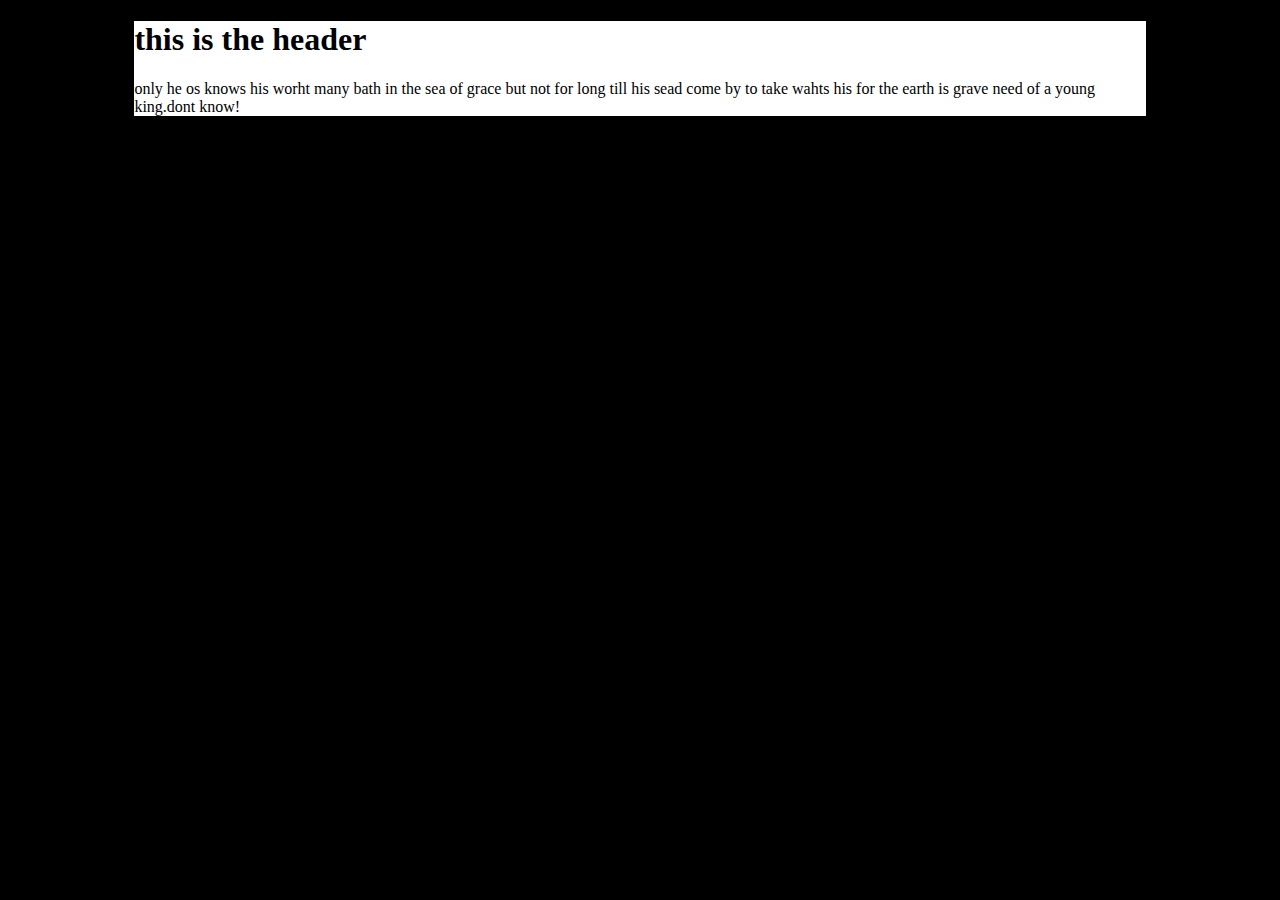
==== test code/index.html @ bc54c379 "first commit" ====
<!DOCTYPE html>
<html>
  <head>
    <meta charset="utf-8">
    <title></title>
    <link rel="stylesheet" href="css/main.css">
  </head>
  <body>
   <div>
     <h1>this is the header</h1>
     <p>only he os knows his worht many bath in
       the sea of grace but not for long till his sead
       come by to take wahts his for the earth is grave need of
       a young king.dont know!</p>
   </div>

  </body>
</html>
---- test code/css/main.css ----
body {
  background-color: black;
  color  : white;
}

div {
  background-color: white;
  color : black;
  margin : auto;
  width : 80%;
}

h1 {
  padding : 50px 110px
  letter-spaceing : 5px
}
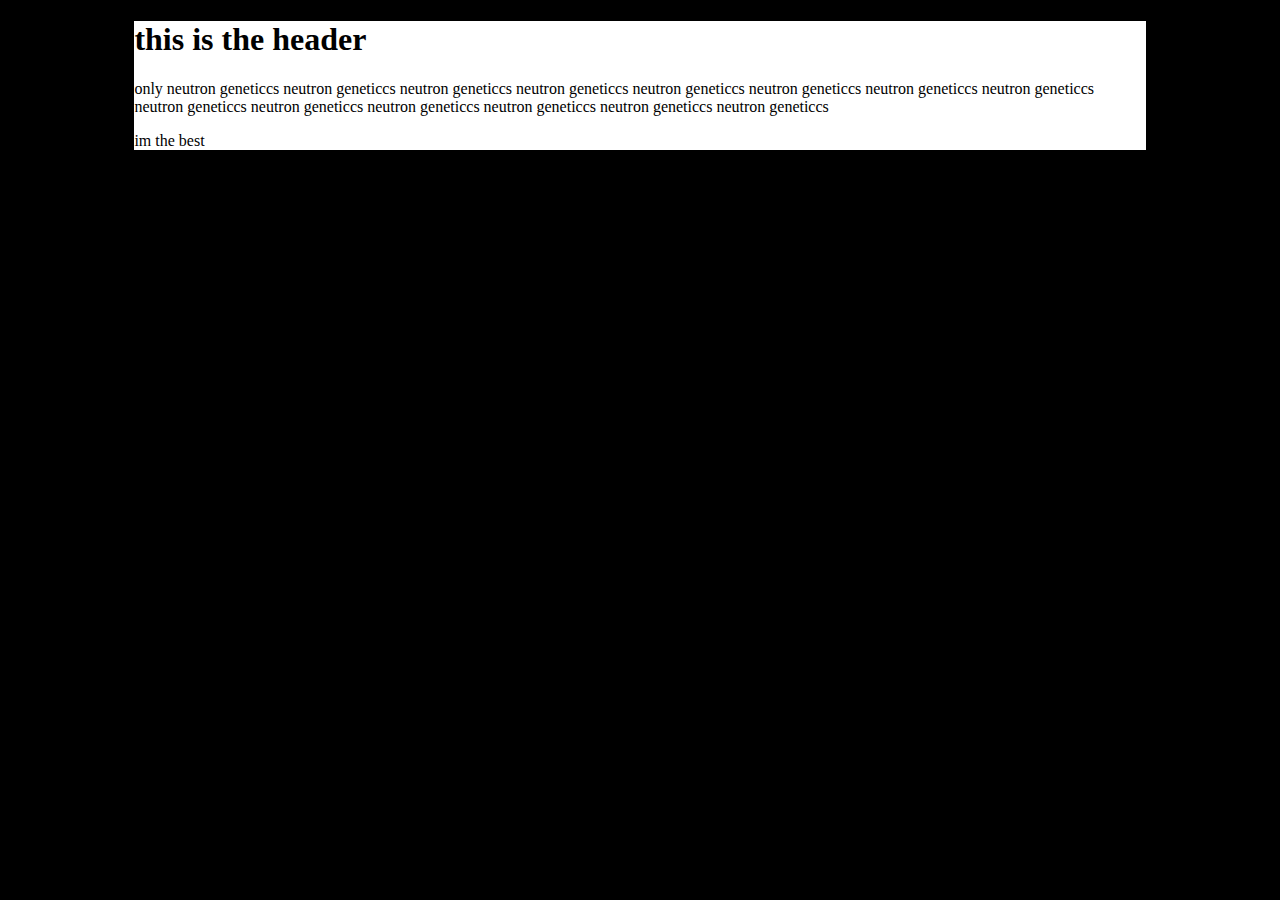
==== commit f8db7235: "changed template" ====
--- a/test code/index.html
+++ b/test code/index.html
@@ -7,12 +7,13 @@
   </head>
   <body>
    <div>
+     <!-- this is just a commit  -->
      <h1>this is the header</h1>
-     <p>only he os knows his worht many bath in
-       the sea of grace but not for long till his sead
-       come by to take wahts his for the earth is grave need of
-       a young king.dont know!</p>
-   </div>
+     <p>only neutron geneticcs neutron geneticcs neutron geneticcs
+     neutron geneticcs neutron geneticcs neutron geneticcs neutron geneticcs
+   neutron geneticcs neutron geneticcs neutron geneticcs
+ neutron geneticcs  neutron geneticcs neutron geneticcs neutron geneticcs</p>
+   im the best </div>
 
   </body>
 </html>
